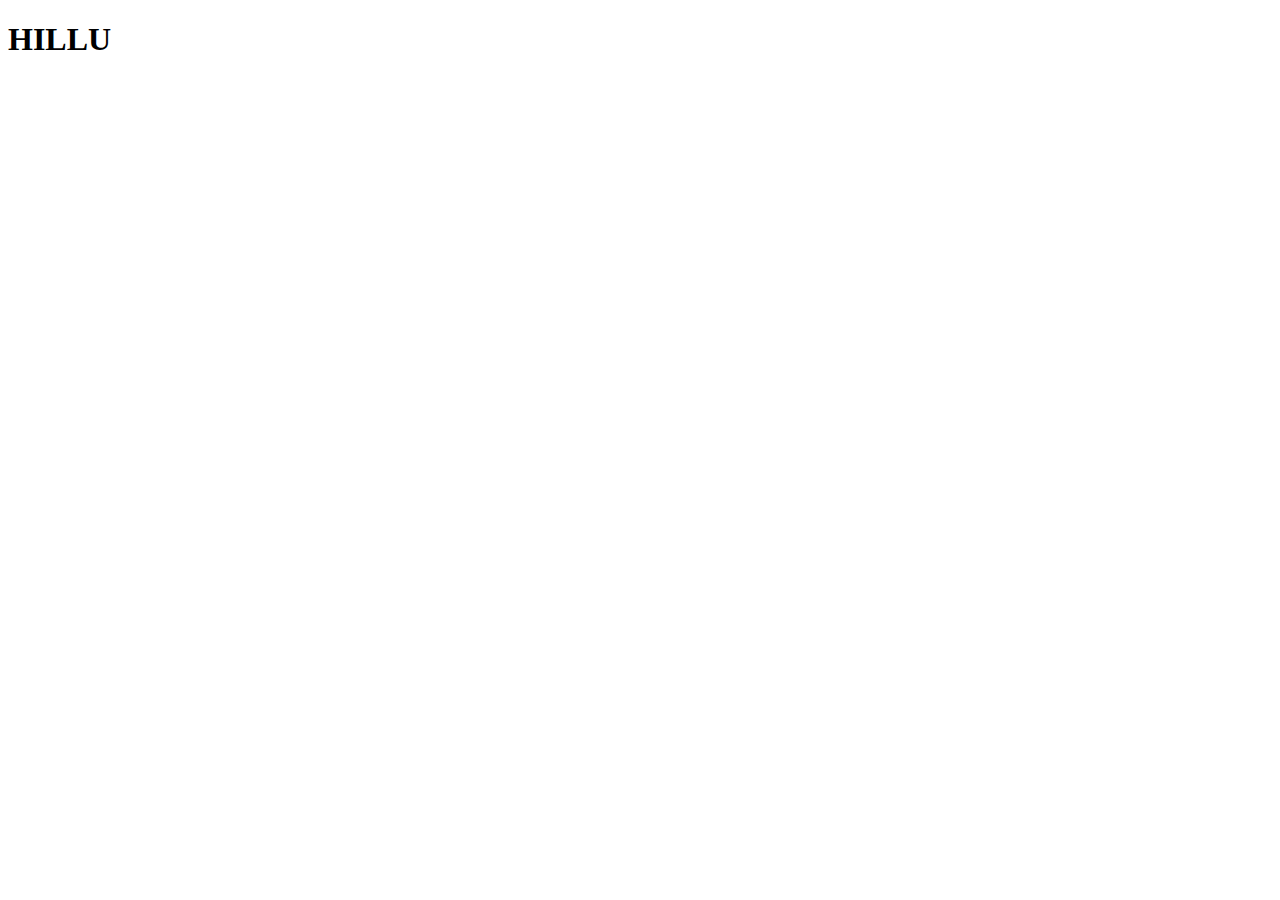
==== index.html @ 433405ce "initial commit" ====
<!DOCTYPE html>
<html lang="en">
<head>
    <meta charset="UTF-8">
    <meta name="viewport" content="width=device-width, initial-scale=1.0">
    <title>Document</title>
</head>
<body>
    <h1>HILLU</h1>
</body>
</html>
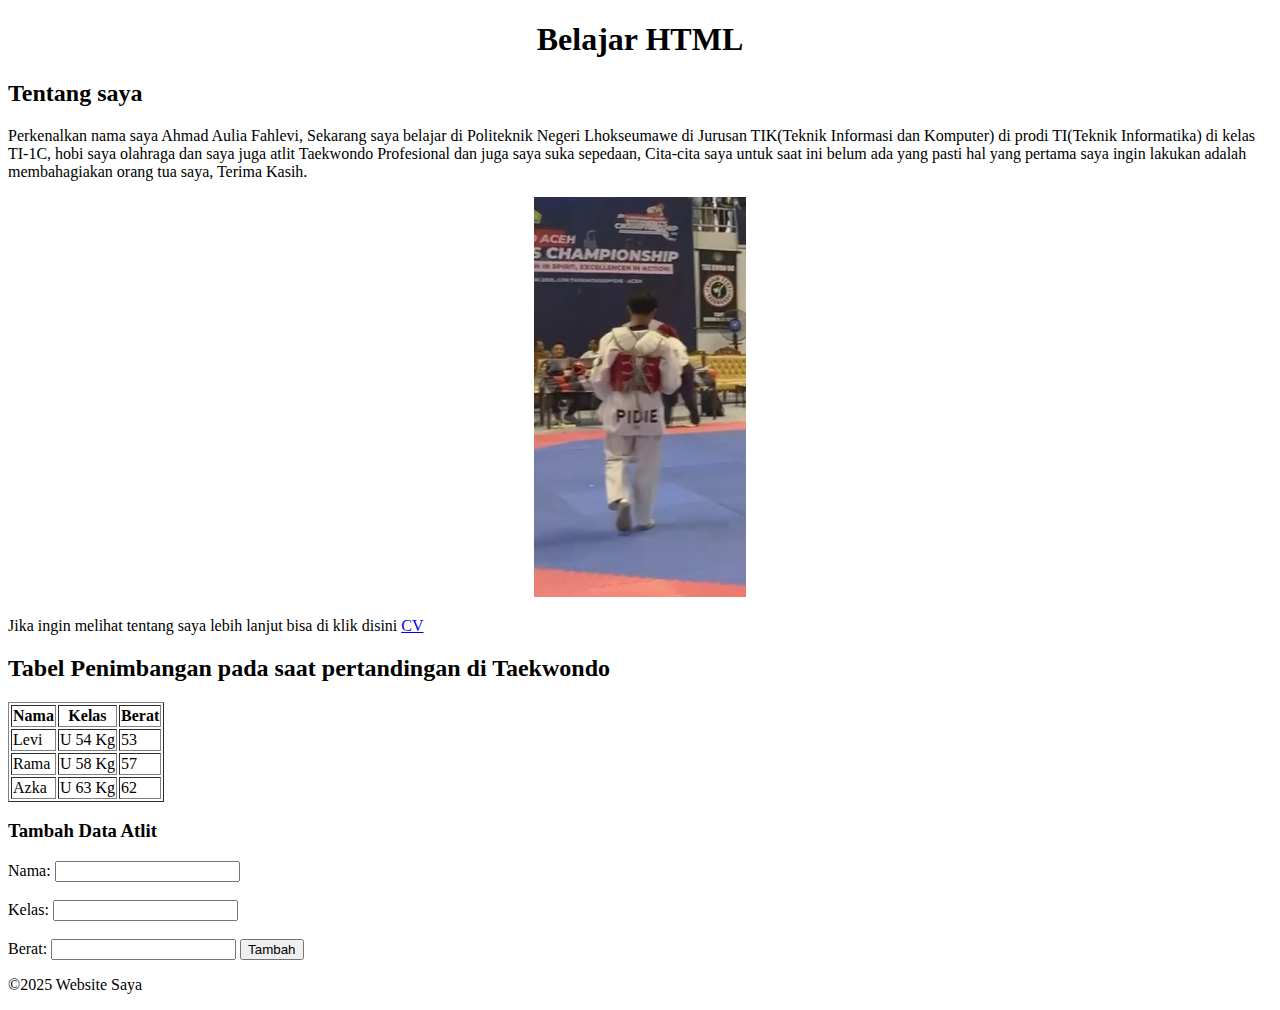
==== commit 57286073: "initial commit" ====
--- a/index.html
+++ b/index.html
@@ -3,9 +3,72 @@
 <head>
     <meta charset="UTF-8">
     <meta name="viewport" content="width=device-width, initial-scale=1.0">
-    <title>Document</title>
+    <title>Website Saya</title>
 </head>
 <body>
-    <h1>HILLU</h1>
+    <center><header>
+        <h1>Belajar HTML </h1>
+    </header>
+    </center>
+    <main>
+        <article>
+            <h2> Tentang saya</h2>
+            <p>Perkenalkan nama saya Ahmad Aulia Fahlevi, Sekarang saya belajar di Politeknik Negeri Lhokseumawe 
+                di Jurusan TIK(Teknik Informasi dan Komputer) di prodi TI(Teknik Informatika) di kelas TI-1C, hobi saya olahraga 
+                dan saya juga atlit Taekwondo Profesional dan juga saya suka sepedaan, Cita-cita saya untuk saat ini belum ada 
+                yang pasti hal yang pertama saya ingin lakukan adalah membahagiakan orang tua saya, Terima Kasih.
+            </p>
+        </article>
+    </main>
+
+    <center><img src="myfoto.jpg" alt="gambar" height="400"></center>
+
+    <p>Jika ingin melihat tentang saya lebih lanjut bisa di klik disini <a href="cv/index.html">CV</a></p>
+
+    <h2>Tabel Penimbangan pada saat pertandingan di Taekwondo</h2>    
+
+    <table id="tabelAtlit" border="1">
+         <tr>
+          <th>Nama</th>
+          <th>Kelas</th>
+          <th>Berat</th>
+         </tr>
+        <tr>
+            <td>Levi</td>
+            <td>U 54 Kg</td>
+            <td>53</td>
+        </tr>
+        <tr>
+            <td>Rama</td>
+            <td>U 58 Kg</td>
+            <td>57</td>
+        </tr>
+        <tr>
+            <td>Azka</td>
+            <td>U 63 Kg</td>
+            <td>62</td>
+        </tr>
+        <tbody>
+         </tbody>
+       </table>
+      
+       <h3>Tambah Data Atlit</h3>
+       <form id="formAtlit">
+        <label for="nama">Nama:</label>
+        <input type="text" id="nama" name="nama"><br><br>
+      
+        <label for="kelas">Kelas:</label>
+        <input type="text" id="kelas" name="kelas"><br><br>
+      
+        <label for="berat">Berat:</label>
+        <input type="number" id="berat" name="berat">
+      
+        <button type="button" onclick="tambahData()">Tambah</button>
+       </form>
+      
+       <script src="script.js"></script>
+    <footer>
+        <p>&copy;2025 Website Saya</p>
+    </footer>
 </body>
 </html>